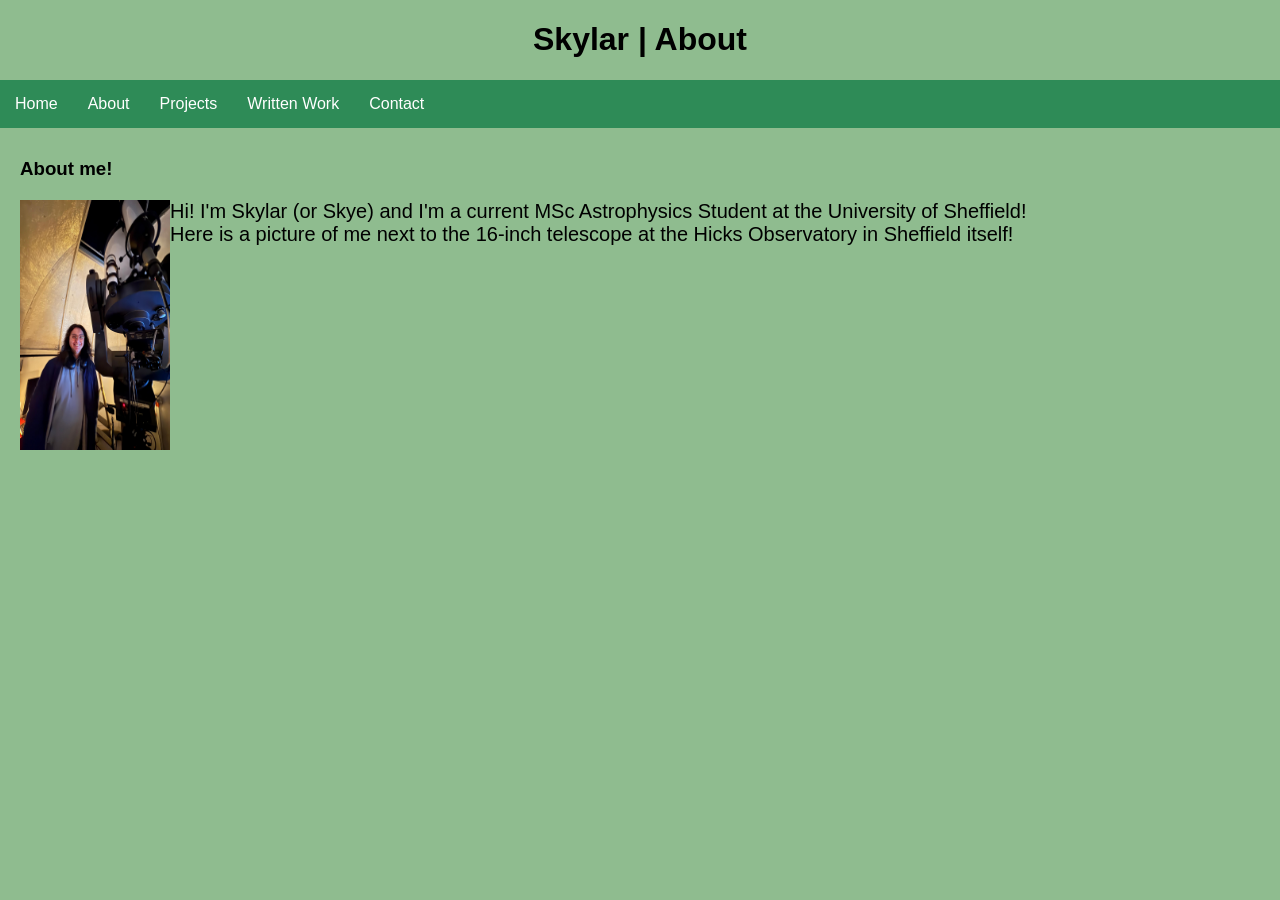
==== about.html @ 3965862a "Update about.html" ====
<!DOCTYPE html>
<html lang="en">
<head>
    <meta charset="UTF-8">
    <meta http-equiv="X-UA-Compatible" content="IE=edge">
    <meta name="viewport" content="width=device-width, initial-scale=1.0">
    <title>Skylar | About</title>
    <link rel="stylesheet" href="style.css">
</head>
<body>

    <h1>Skylar | About</h1>

    <nav class="navbar">
        <ul>
            <li><a href="index.html">Home</a></li>
            <li><a href="about.html">About</a></li>
            <li><a href="projects.html">Projects</a></li>
            <li><a href="work.html">Written Work</a></li>
            <li><a href="contact.html">Contact</a></li>
        </ul>
    </nav>

    <main>
        <h3>About me!</h3>
        <p style="font-size:125%;"><img src="images/shef_obs_me.jpg" alt="Myself next to the Hicks Observatory 16-inch telescope" style="float:left;width:150px;height:250px;"> Hi! I'm Skylar (or Skye) and I'm a current MSc Astrophysics Student at the University of Sheffield! <br> Here is a picture of me next to the 16-inch telescope at the Hicks Observatory in Sheffield itself!</p>
        
    </main>

</body>
</html>
---- style.css ----
body{
    margin: 0px;
    background-color: #8FBC8F;
    font-family: Arial, Helvetica, sans-serif;
}
main{
    margin-left: 20px;
    margin-right: 20px;
    margin-top: 30px;
}
h1{
    text-align: center;
}
.navbar ul{
    list-style-type: none;
    background-color: #2E8B57;
    padding: 0px;
    margin: 0px;
    overflow: hidden;
}
.navbar a{
    color: white;
    text-decoration: none;
    padding: 15px;
    display: block;
    text-align: center;
}
.navbar a:hover{
    background-color: #006400;
}
.navbar li{
    float: left;
}
.paper{
    background-color: #c6ddc6;
    padding: 20px;
    margin-top: 20px;
    border-radius: 6px;
    box-shadow: 0 2px 6px rgba(0,0,0,0.2);
}

.paper-button{
    display: inline-block;
    margin-top: 10px;
    padding: 8px 16px;
    background-color: #2E8B57;
    color: white;
    text-decoration: none;
    border-radius: 4px;
}

.paper-button:hover{
    background-color: #006400;
}
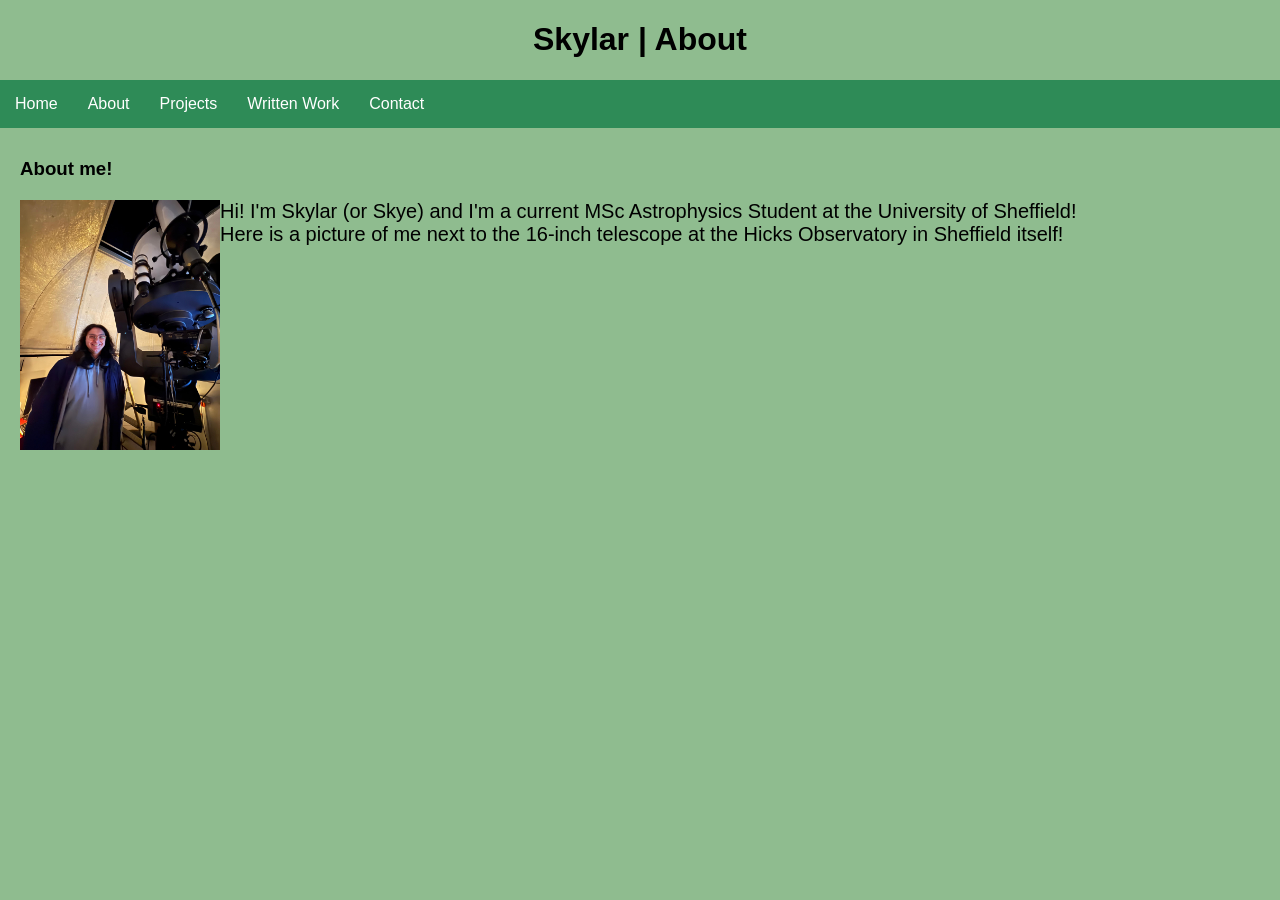
==== commit 7f80f154: "Update about.html" ====
--- a/about.html
+++ b/about.html
@@ -23,7 +23,7 @@
 
     <main>
         <h3>About me!</h3>
-        <p style="font-size:125%;"><img src="images/shef_obs_me.jpg" alt="Myself next to the Hicks Observatory 16-inch telescope" style="float:left;width:150px;height:250px;"> Hi! I'm Skylar (or Skye) and I'm a current MSc Astrophysics Student at the University of Sheffield! <br> Here is a picture of me next to the 16-inch telescope at the Hicks Observatory in Sheffield itself!</p>
+        <p style="font-size:125%;"><img src="images/shef_obs_me.jpg" alt="Myself next to the Hicks Observatory 16-inch telescope" style="float:left;width:200px;height:250px;"> Hi! I'm Skylar (or Skye) and I'm a current MSc Astrophysics Student at the University of Sheffield! <br> Here is a picture of me next to the 16-inch telescope at the Hicks Observatory in Sheffield itself!</p>
         
     </main>
 
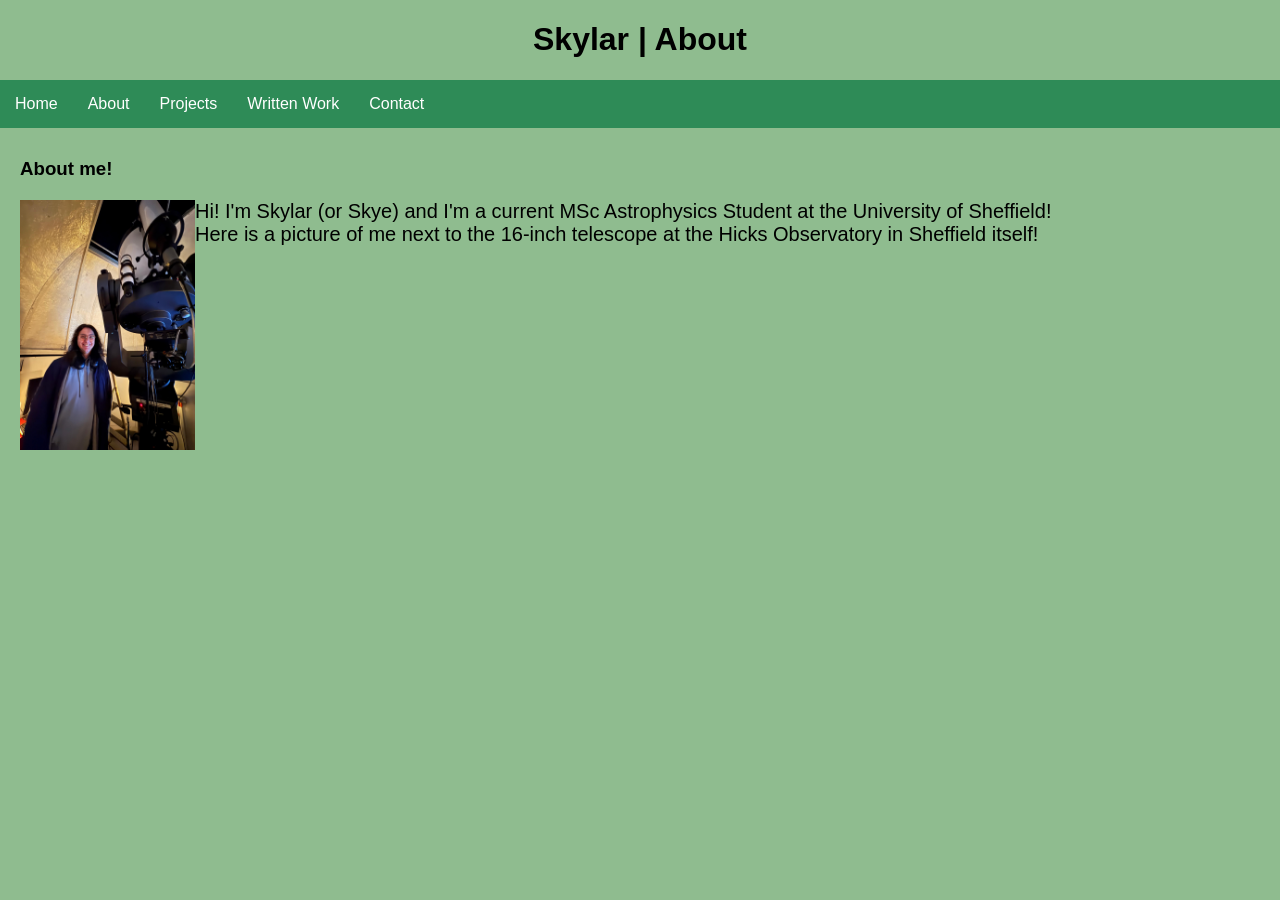
==== commit db6d07de: "Update about.html" ====
--- a/about.html
+++ b/about.html
@@ -23,7 +23,7 @@
 
     <main>
         <h3>About me!</h3>
-        <p style="font-size:125%;"><img src="images/shef_obs_me.jpg" alt="Myself next to the Hicks Observatory 16-inch telescope" style="float:left;width:200px;height:250px;"> Hi! I'm Skylar (or Skye) and I'm a current MSc Astrophysics Student at the University of Sheffield! <br> Here is a picture of me next to the 16-inch telescope at the Hicks Observatory in Sheffield itself!</p>
+        <p style="font-size:125%;"><img src="images/shef_obs_me.jpg" alt="Myself next to the Hicks Observatory 16-inch telescope" style="float:left;width:175px;height:250px;"> Hi! I'm Skylar (or Skye) and I'm a current MSc Astrophysics Student at the University of Sheffield! <br> Here is a picture of me next to the 16-inch telescope at the Hicks Observatory in Sheffield itself!</p>
         
     </main>
 
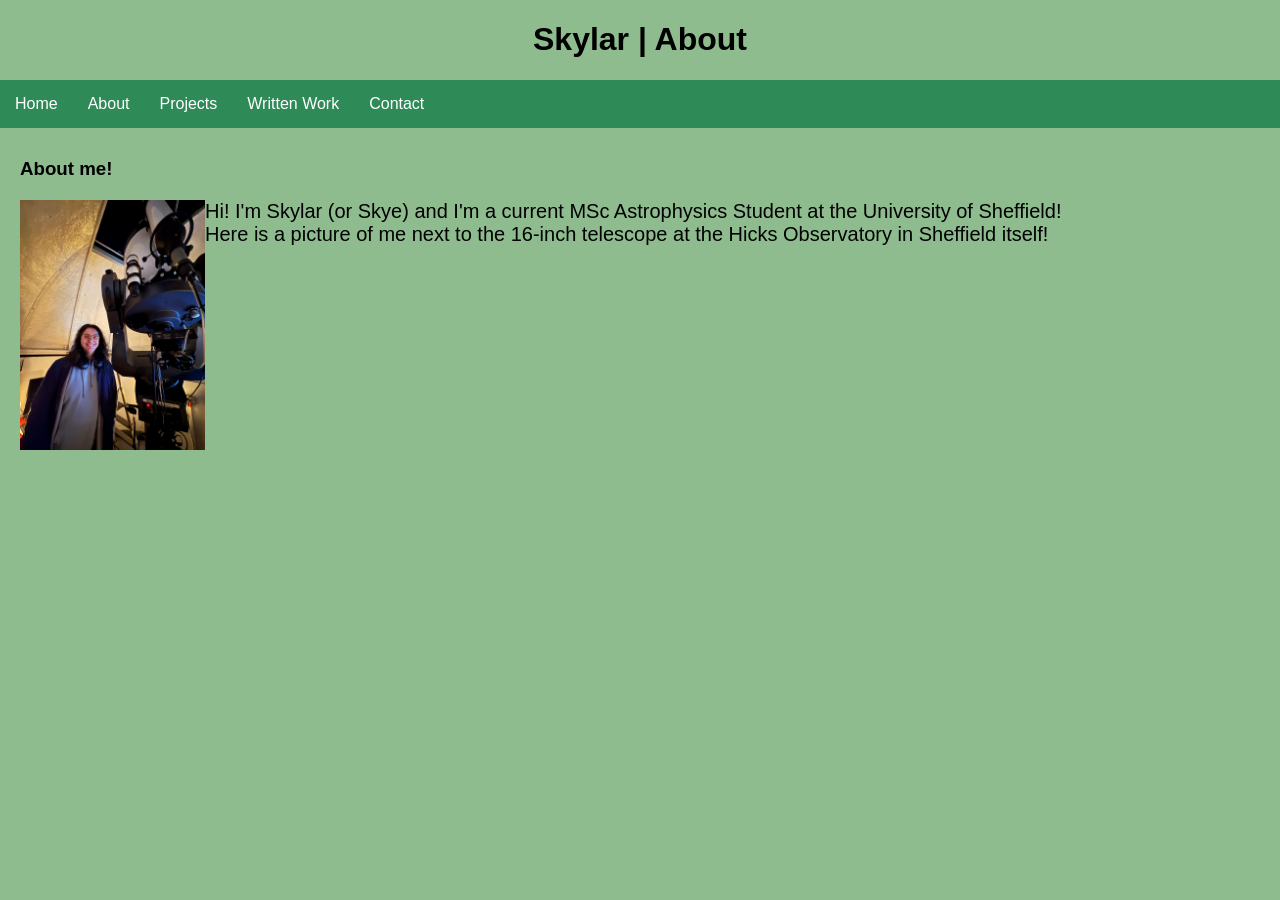
==== commit 27f23427: "Update about.html" ====
--- a/about.html
+++ b/about.html
@@ -23,7 +23,7 @@
 
     <main>
         <h3>About me!</h3>
-        <p style="font-size:125%;"><img src="images/shef_obs_me.jpg" alt="Myself next to the Hicks Observatory 16-inch telescope" style="float:left;width:175px;height:250px;"> Hi! I'm Skylar (or Skye) and I'm a current MSc Astrophysics Student at the University of Sheffield! <br> Here is a picture of me next to the 16-inch telescope at the Hicks Observatory in Sheffield itself!</p>
+        <p style="font-size:125%;"><img src="images/shef_obs_me.jpg" alt="Myself next to the Hicks Observatory 16-inch telescope" style="float:left;width:185px;height:250px;"> Hi! I'm Skylar (or Skye) and I'm a current MSc Astrophysics Student at the University of Sheffield! <br> Here is a picture of me next to the 16-inch telescope at the Hicks Observatory in Sheffield itself!</p>
         
     </main>
 
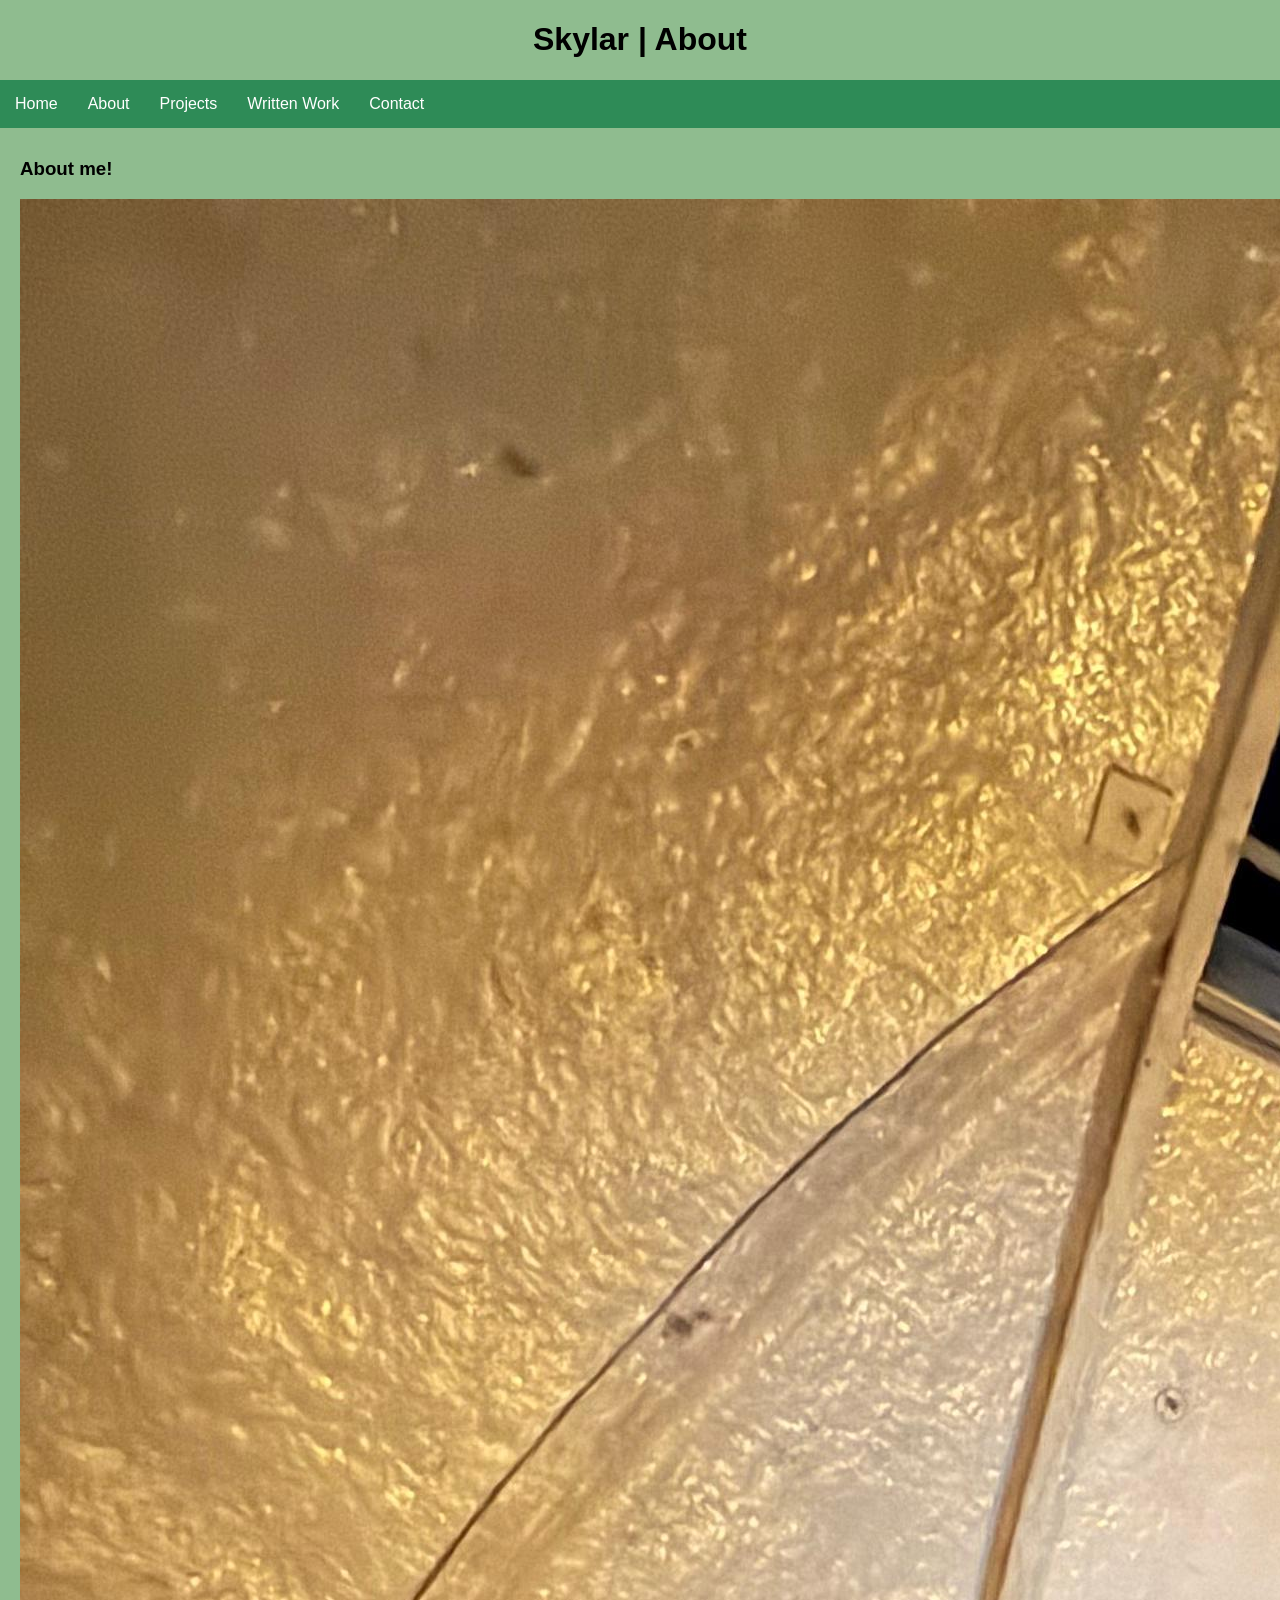
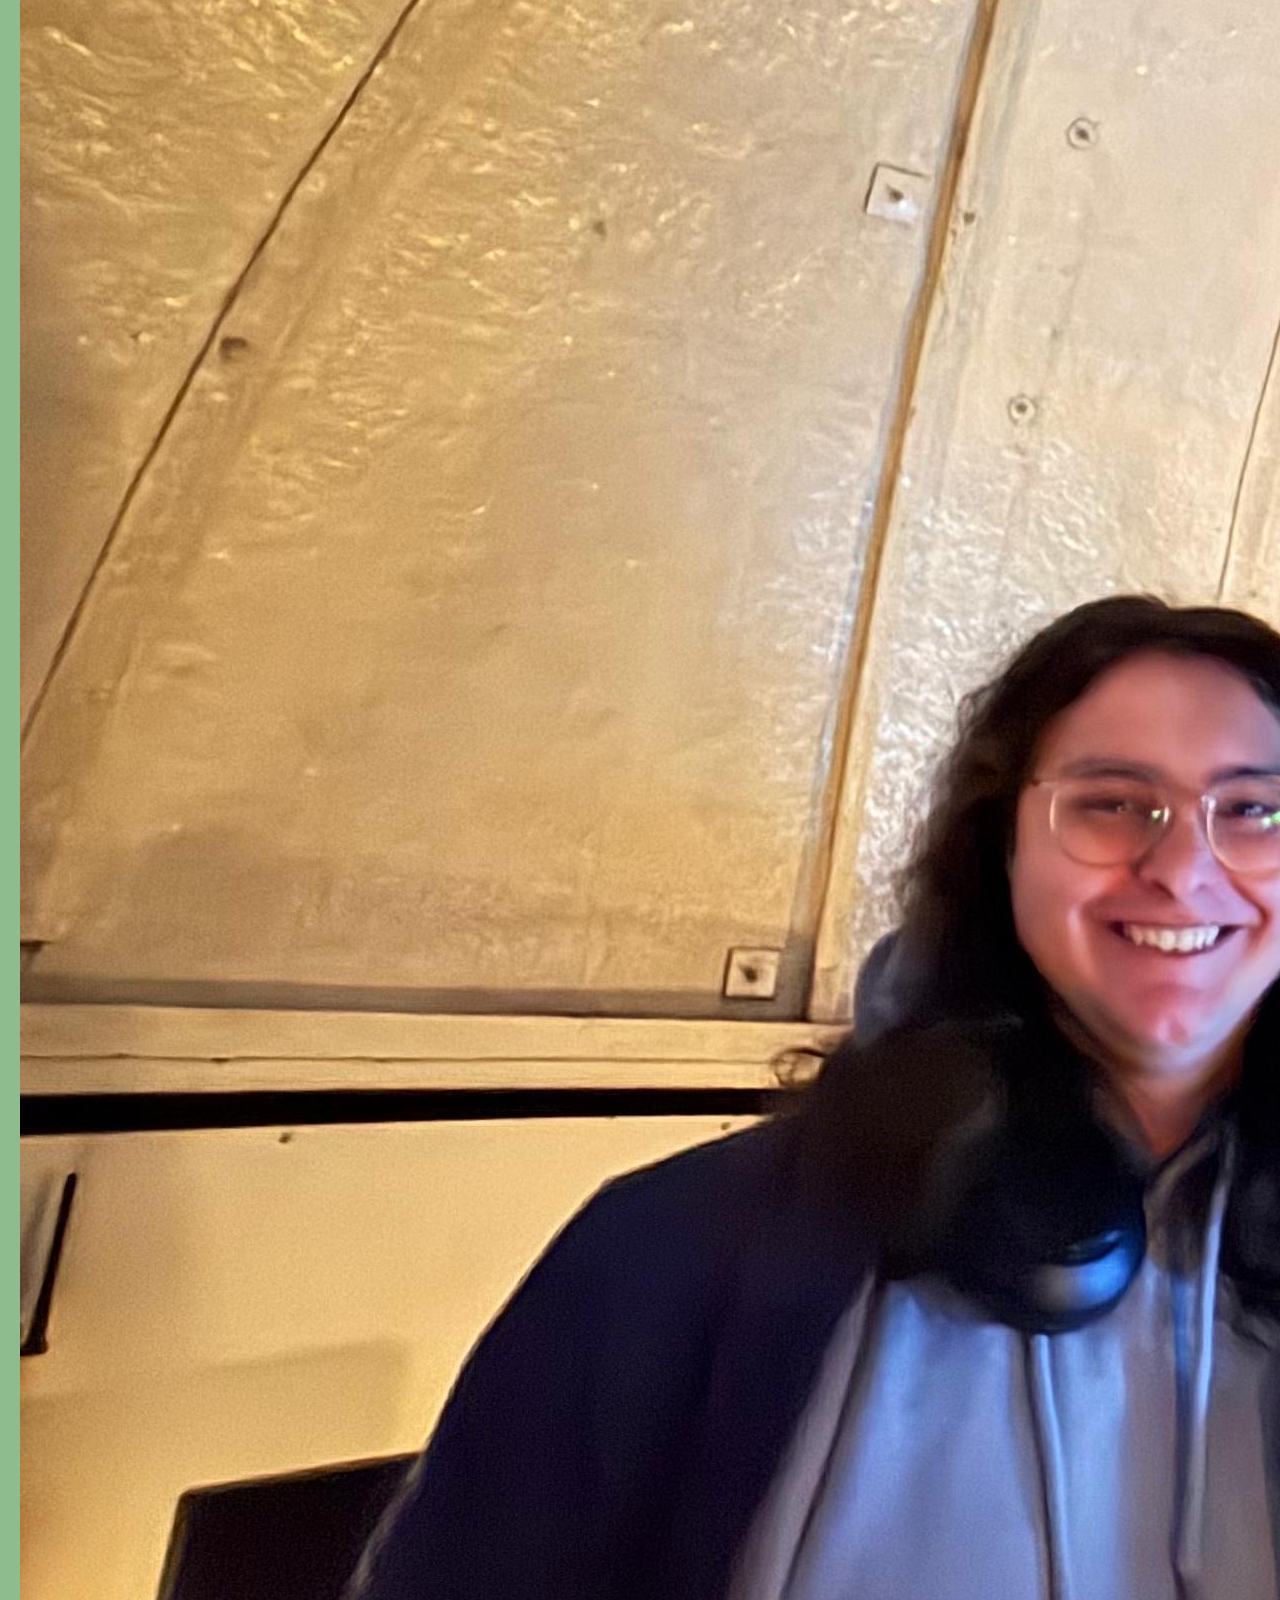
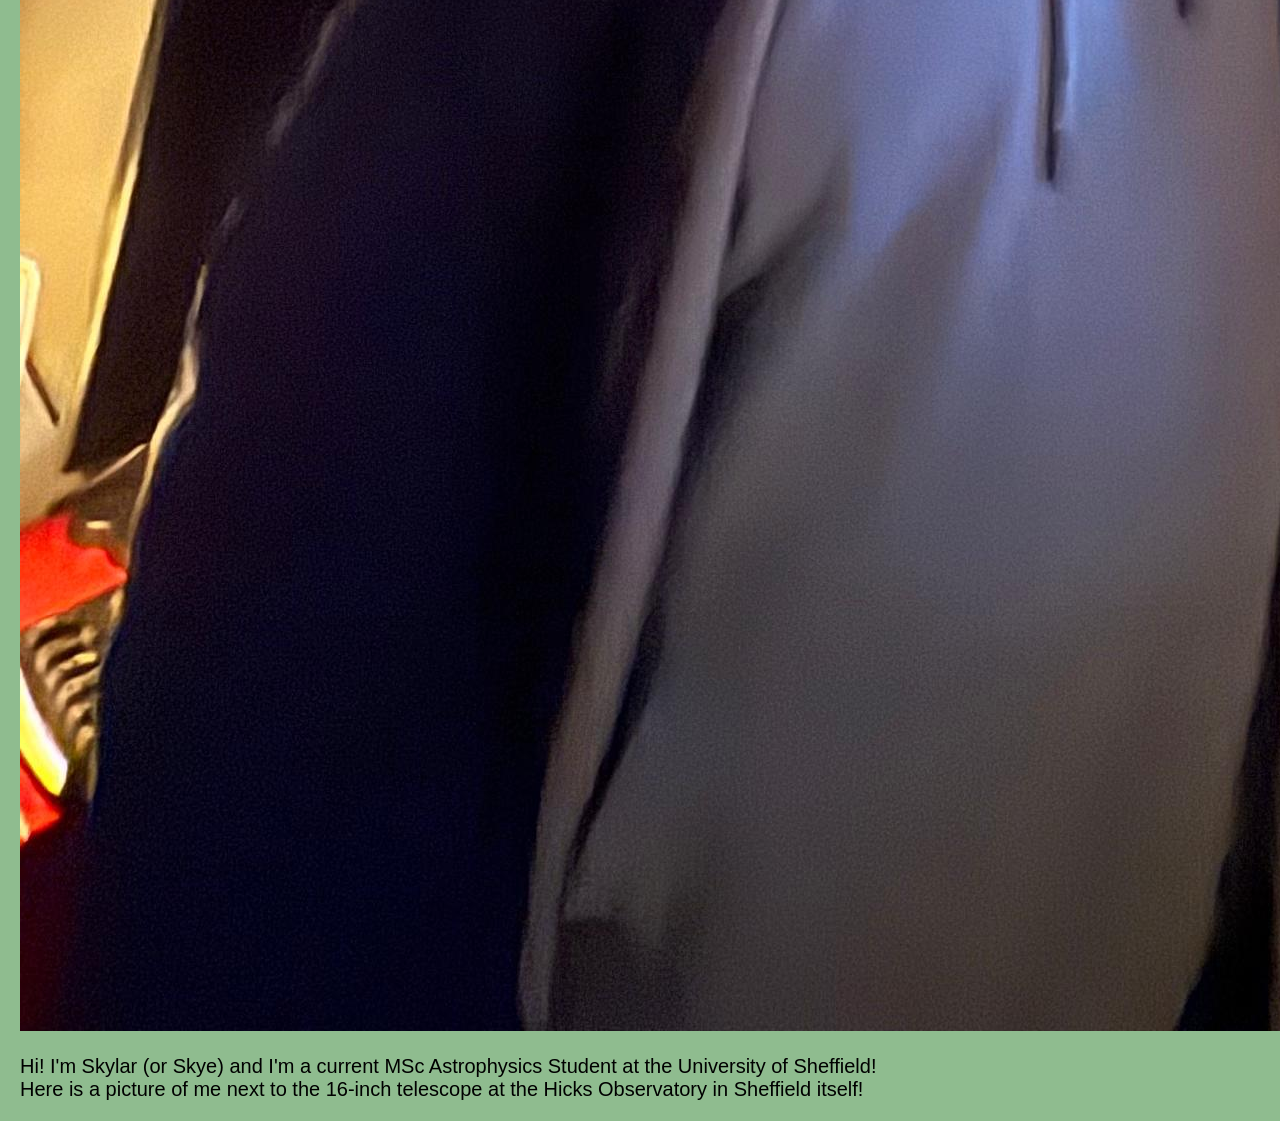
==== commit 5b1f3113: "Update about.html" ====
--- a/about.html
+++ b/about.html
@@ -21,11 +21,18 @@
         </ul>
     </nav>
 
-    <main>
-        <h3>About me!</h3>
-        <p style="font-size:125%;"><img src="images/shef_obs_me.jpg" alt="Myself next to the Hicks Observatory 16-inch telescope" style="float:left;width:185px;height:250px;"> Hi! I'm Skylar (or Skye) and I'm a current MSc Astrophysics Student at the University of Sheffield! <br> Here is a picture of me next to the 16-inch telescope at the Hicks Observatory in Sheffield itself!</p>
-        
-    </main>
+   <main>
+    <h3>About me!</h3>
+
+    <div class="profile">
+        <img src="images/shef_obs_me.jpg" alt="Myself next to the Hicks Observatory 16-inch telescope">
+        <p style="font-size:125%;">
+            Hi! I'm Skylar (or Skye) and I'm a current MSc Astrophysics Student at the University of Sheffield!<br>
+            Here is a picture of me next to the 16-inch telescope at the Hicks Observatory in Sheffield itself!
+        </p>
+    </div>
+
+</main>
 
 </body>
 </html>
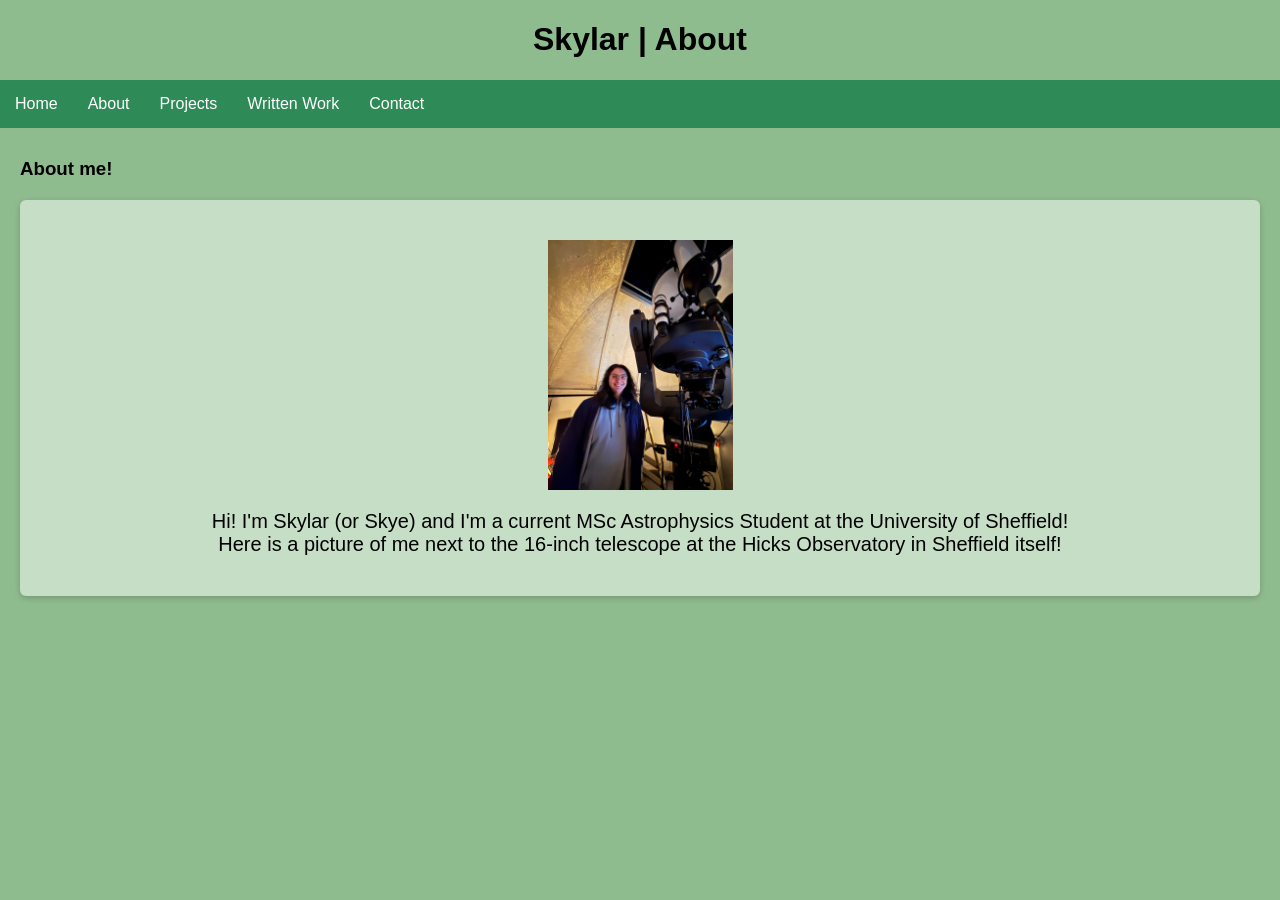
==== commit ccecef2f: "Update about.html" ====
--- a/about.html
+++ b/about.html
@@ -24,12 +24,14 @@
    <main>
     <h3>About me!</h3>
 
-    <div class="profile">
-        <img src="images/shef_obs_me.jpg" alt="Myself next to the Hicks Observatory 16-inch telescope">
-        <p style="font-size:125%;">
-            Hi! I'm Skylar (or Skye) and I'm a current MSc Astrophysics Student at the University of Sheffield!<br>
-            Here is a picture of me next to the 16-inch telescope at the Hicks Observatory in Sheffield itself!
-        </p>
+    <div class="paper">
+        <div class="profile">
+            <img src="images/shef_obs_me.jpg" alt="Myself next to the Hicks Observatory 16-inch telescope">
+            <p style="font-size:125%;">
+                Hi! I'm Skylar (or Skye) and I'm a current MSc Astrophysics Student at the University of Sheffield!<br>
+                Here is a picture of me next to the 16-inch telescope at the Hicks Observatory in Sheffield itself!
+            </p>
+        </div>
     </div>
 
 </main>
--- a/style.css
+++ b/style.css
@@ -53,3 +53,14 @@
     background-color: #006400;
 }
 
+.profile {
+    text-align: center; /* centers the image and text */
+    margin-top: 20px;   /* optional spacing from above */
+}
+
+.profile img {
+    width: 185px;   /* adjust size */
+    height: 250px;  /* adjust size */
+    display: block; /* ensures margin auto works if needed */
+    margin: 0 auto 10px auto; /* centers image, adds 10px spacing below */
+}
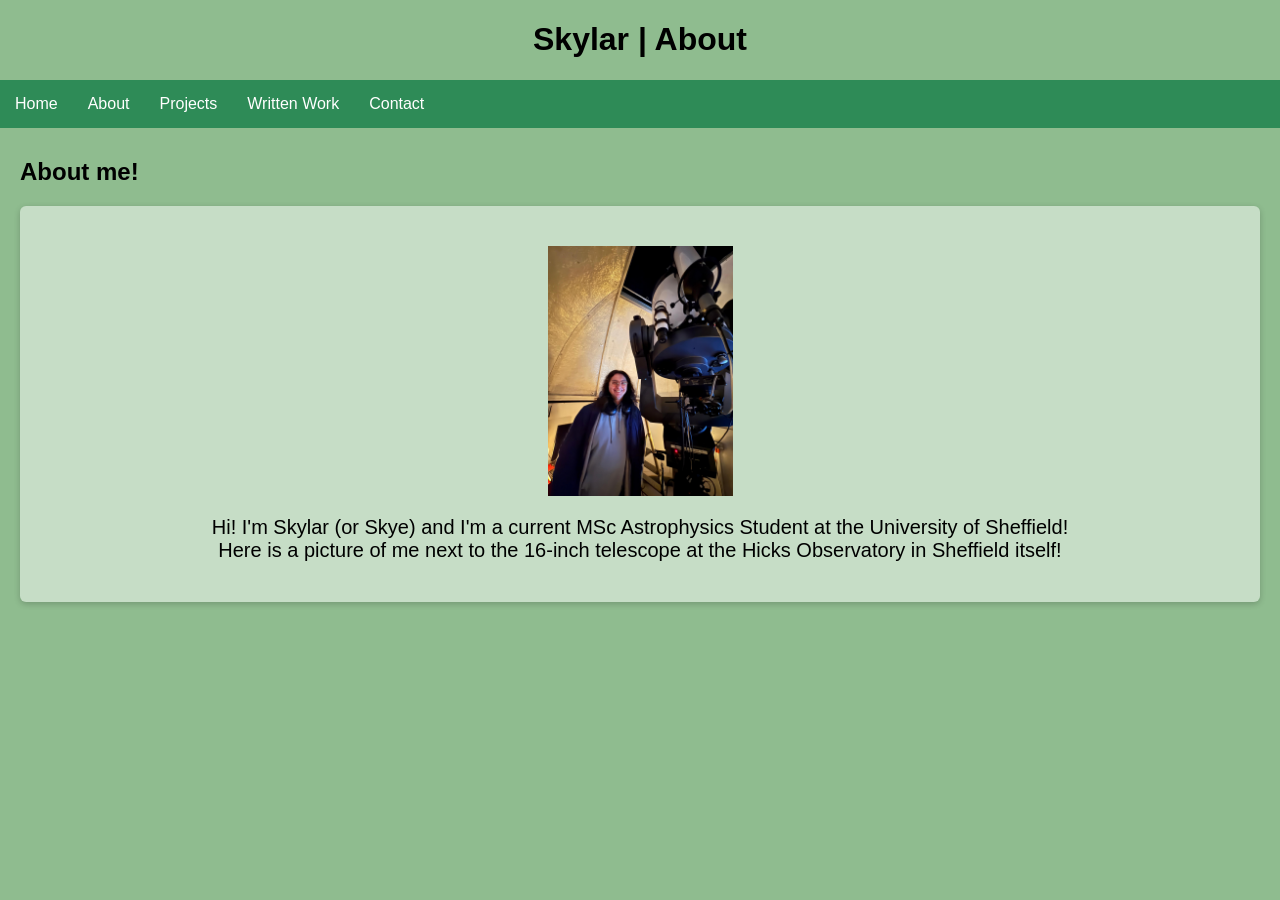
==== commit c6f9c2a4: "Update about.html" ====
--- a/about.html
+++ b/about.html
@@ -22,7 +22,7 @@
     </nav>
 
    <main>
-    <h3>About me!</h3>
+    <h2>About me!</h2>
 
     <div class="paper">
         <div class="profile">
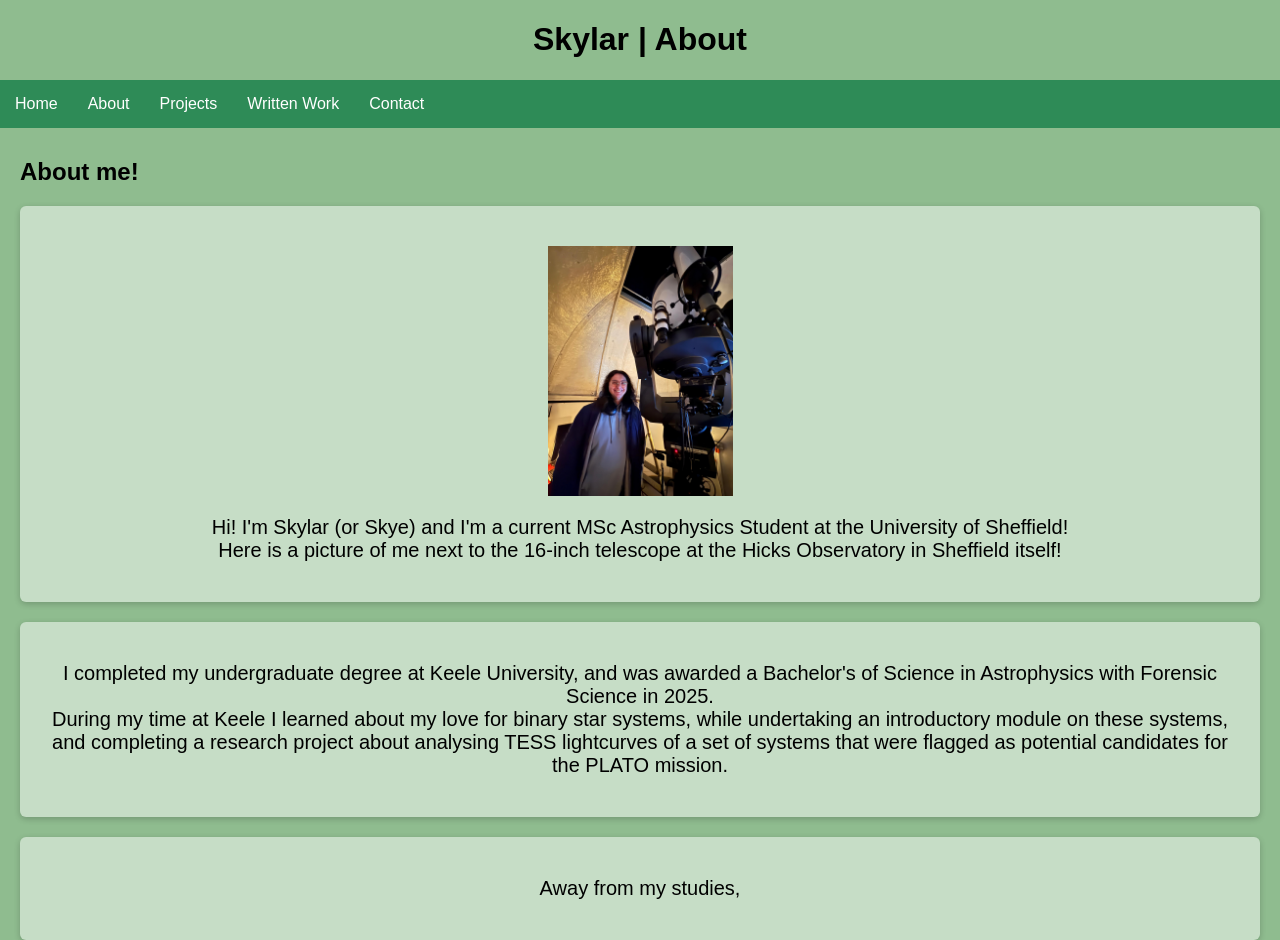
==== commit 05aae3eb: "Update about.html" ====
--- a/about.html
+++ b/about.html
@@ -34,6 +34,19 @@
         </div>
     </div>
 
+    <div class="paper">
+        <div class="profile">
+            <p style="font-size:125%;">
+                I completed my undergraduate degree at Keele University, and was awarded a Bachelor's of Science in Astrophysics with Forensic Science in 2025. 
+                <br> During my time at Keele I learned about my love for binary star systems, while undertaking an introductory module on these systems, and completing a research project about analysing TESS lightcurves of a set of systems that were flagged as potential candidates for the PLATO mission. </p>
+
+        </div>
+    </div>
+
+    <div class="paper">
+        <div class="profile">
+            <p style="font-size:125%;">
+                Away from my studies, 
 </main>
 
 </body>
